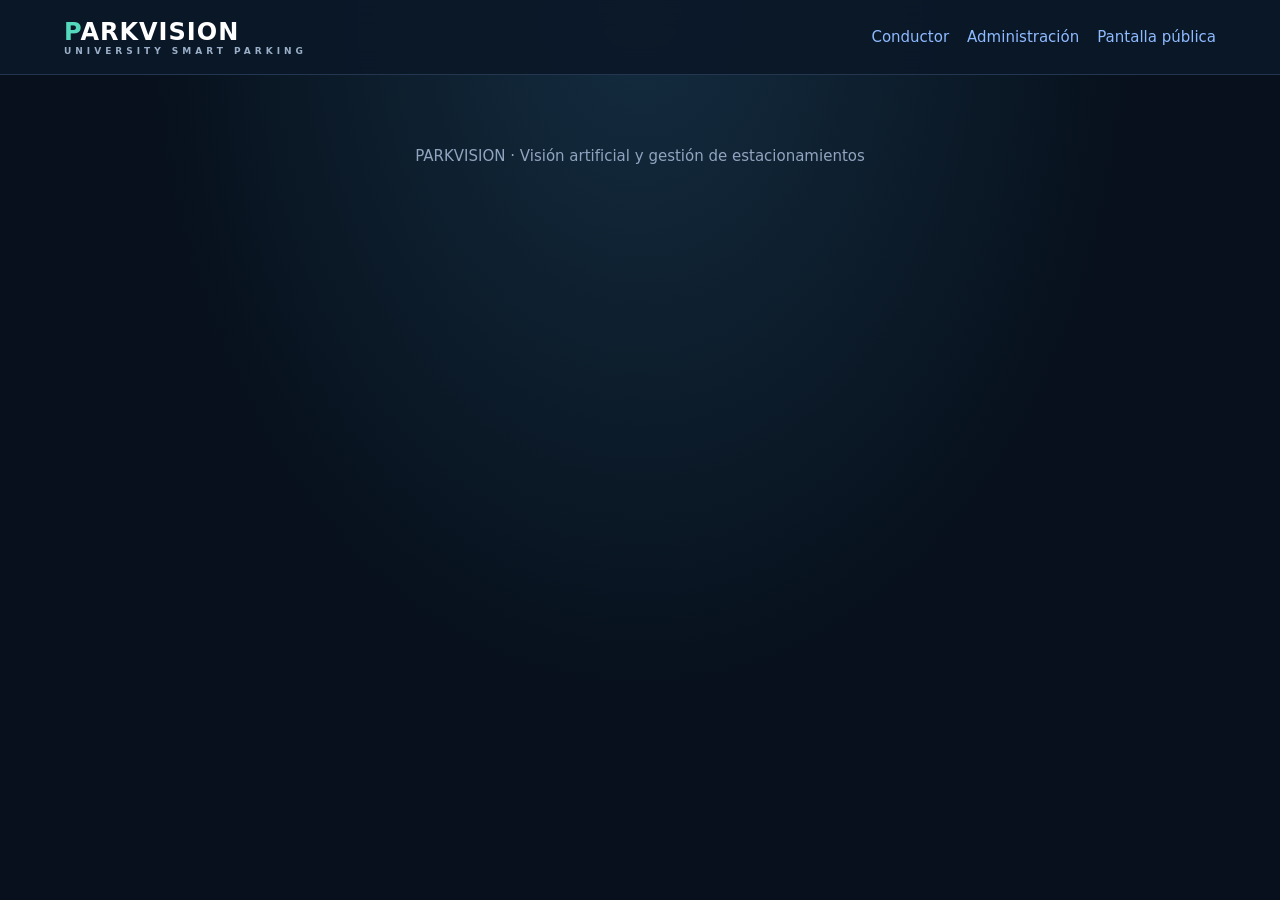
==== templates/portal.html @ 5b4923d6 "Implementar estructura visual y recursos de PARKVISION UNIVERSITY" ====
<!doctype html><html lang="es"><head><meta charset="utf-8"><meta name="viewport" content="width=device-width,initial-scale=1"><meta name="theme-color" content="#101b30"><link rel="manifest" href="/manifest.json"><link rel="stylesheet" href="/static/portal.css"><title>PARKVISION</title></head><body><header><a href="/" class="brand">P<span>ARKVISION</span><small>UNIVERSITY SMART PARKING</small></a><nav><a href="/">Conductor</a><a href="/admin">Administración</a><a href="/entrada">Pantalla pública</a></nav><button id="logout" hidden onclick="act('logout')">Salir</button></header><main><div id="notice" role="status"></div><section id="hero"></section><section id="map"></section><section id="auth"></section><section id="driver" hidden><div class="grid"><article><h2>Mis vehículos</h2><form onsubmit="submitForm(event,'vehicle')"><input name="plate" placeholder="Placa" required><input name="model" placeholder="Marca y modelo"><button>Registrar vehículo</button></form><div id="vehicles"></div></article><article><h2>Reserva rápida</h2><p>Reserva un cupo, no una ubicación. Presenta tu carnet al llegar.</p><select id="vid"></select><button onclick="act('reserve',{vid:document.getElementById(&quot;vid&quot;).value})">Reservar cupo</button><button class="secondary" onclick="act('queue',{vid:document.getElementById(&quot;vid&quot;).value})">Fila virtual</button><div id="reservations"></div><div id="queue"></div></article></div><article><h2>Mi vehículo e historial</h2><div id="visits"></div></article><article><h2>Reportar incidencia</h2><form onsubmit="submitForm(event,'report')"><input name="description" placeholder="Describe el problema" required><button>Enviar</button></form></article></section><section id="admin" hidden><div class="grid"><article><h2>Control de acceso</h2><form id="accessForm" onsubmit="submitForm(event,'enter')"><input id="carnet" name="carnet" placeholder="Carnet U00001" required><button type="button" onclick="validateCard()">Validar carnet</button><label>Escanear desde foto<input type="file" id="cardPhoto" accept="image/*" onchange="readCard()"></label><div id="identity"></div><input id="plate" name="plate" placeholder="Placa" required><input name="model" placeholder="Marca y modelo (opcional)"><button>Autorizar entrada</button><button type="button" class="secondary" onclick="issueQR()">Generar acceso digital</button></form><div id="qrPanel" hidden><img id="qrImage" width="200" alt="QR personal temporal"><p id="qrTimer"></p></div><p>Verifique el carnet y la placa antes de autorizar.</p></article><article><h2>Monitoreo</h2><img id="camera" alt="Última imagen procesada" width="100%"></article></div><article><h2>Estancias y salidas</h2><div id="allvisits"></div></article><div class="grid"><article><h2>Reservas</h2><div id="allreservations"></div><h2>Fila virtual</h2><div id="allqueue"></div></article><article><h2>Incidencias</h2><div id="incidents"></div></article></div><article><h2>Reportes</h2><div id="reports"></div><div id="smart"></div><a class="button" href="/api/report.csv">Exportar CSV</a><div id="events"></div></article><article><h2>Usuarios</h2><div id="users"></div></article><article><h2>Configuración</h2><form onsubmit="submitForm(event,'settings')"><label>Límite de reservas<input type="number" name="limit" min="0" max="6" required></label><label>Minutos de reserva<input type="number" name="minutes" min="1" max="60" required></label><label>Centavos por hora (0 = gratis)<input type="number" name="rate" min="0" max="10000" required></label><button>Guardar reglas</button></form></article></section></main><footer>PARKVISION · Visión artificial y gestión de estacionamientos</footer><script src="/static/portal.js"></script></body></html>
---- static/portal.css ----
*{box-sizing:border-box}body{margin:0;background:#0a1221;color:#e8eef8;font:15px system-ui,sans-serif}header{display:flex;align-items:center;justify-content:space-between;gap:16px;flex-wrap:wrap;padding:18px max(5vw,16px);border-bottom:1px solid #253650;background:#101b30}.brand{font-size:24px;font-weight:900;letter-spacing:1px;color:#54d9bc}.brand span{color:white}.brand small{display:block;font-size:9px;letter-spacing:4px;color:#9aafc8}nav{display:flex;gap:18px;flex-wrap:wrap}a{color:#8ebaff;text-decoration:none}main{max-width:1200px;margin:auto;padding:24px 16px}h1{font-size:clamp(26px,4vw,44px);margin:0 0 8px}h2{font-size:19px;margin:0 0 14px}p,small{color:#a7b8d0}article,.panel{background:#142238;border:1px solid #263b55;border-radius:18px;padding:20px;margin:12px 0}.grid{display:grid;grid-template-columns:repeat(auto-fit,minmax(280px,1fr));gap:14px}.metrics{display:grid;grid-template-columns:repeat(auto-fit,minmax(120px,1fr));gap:12px}.metric{background:#192c45;border-radius:14px;padding:16px}.metric strong{display:block;font-size:36px;color:#70e4c5}.spaces{display:grid;grid-template-columns:repeat(3,1fr);gap:10px}.space{border:1px solid #40bc93;border-radius:12px;background:#143b36;padding:18px 8px;text-align:center}.space strong{display:block;font-size:22px}.space.occupied{background:#4a2634;border-color:#e97d91}.space.assigned{background:#1e3d68;border-color:#82b5ff}.space.blocked{background:#49402c;border-color:#e2b966}button,.button{display:inline-block;border:0;border-radius:10px;background:#2875db;color:white;font:inherit;font-weight:650;padding:10px 14px;cursor:pointer;margin:4px 2px}button.secondary{background:#30435e}input,select{width:100%;background:#0d182b;color:white;border:1px solid #39516e;padding:11px;border-radius:9px;margin:5px 0;font:inherit}form{margin:8px 0}label{display:block;color:#b4c4d8}.item{padding:12px 0;border-bottom:1px solid #2a3a51;overflow-wrap:anywhere}.item:last-child{border:0}.good{color:#70e4c5}.bad{color:#ff9aab}#notice:not(:empty){position:sticky;top:0;z-index:3;background:#203c5a;padding:12px;border-radius:10px}footer{text-align:center;color:#91a4bf;padding:24px}img{border-radius:10px} [hidden]{display:none!important}@media(max-width:600px){nav{font-size:12px;gap:12px}.grid{grid-template-columns:1fr}.space{padding:12px 3px}article{padding:15px}}
body{background:radial-gradient(ellipse at top,#142d40,#07101c 55%);min-height:100vh}header{position:sticky;top:0;z-index:2;backdrop-filter:blur(12px);background:#0b1828ee}article,.metric{box-shadow:0 10px 32px #0003}button,.button{background:#087f79}button:hover{filter:brightness(1.2)}.assistant{border:1px solid #2c897e;border-radius:14px;padding:16px;background:#10352f}.assistant progress{accent-color:#50d8bd;width:45%;float:right}#qrPanel{text-align:center;background:#0b1828;padding:16px;border-radius:14px}#identity{color:#72e8be;padding:8px 0}.space{min-height:100px;display:flex;flex-direction:column;justify-content:center;align-items:center}.space.blocked{background:#303a48;border-color:#778495}.space strong{font-size:28px}#camera{max-height:420px;object-fit:contain}nav a:hover{color:#5eead4}@media(max-width:600px){header{position:static}.metric strong{font-size:30px}main{padding:14px 10px}}
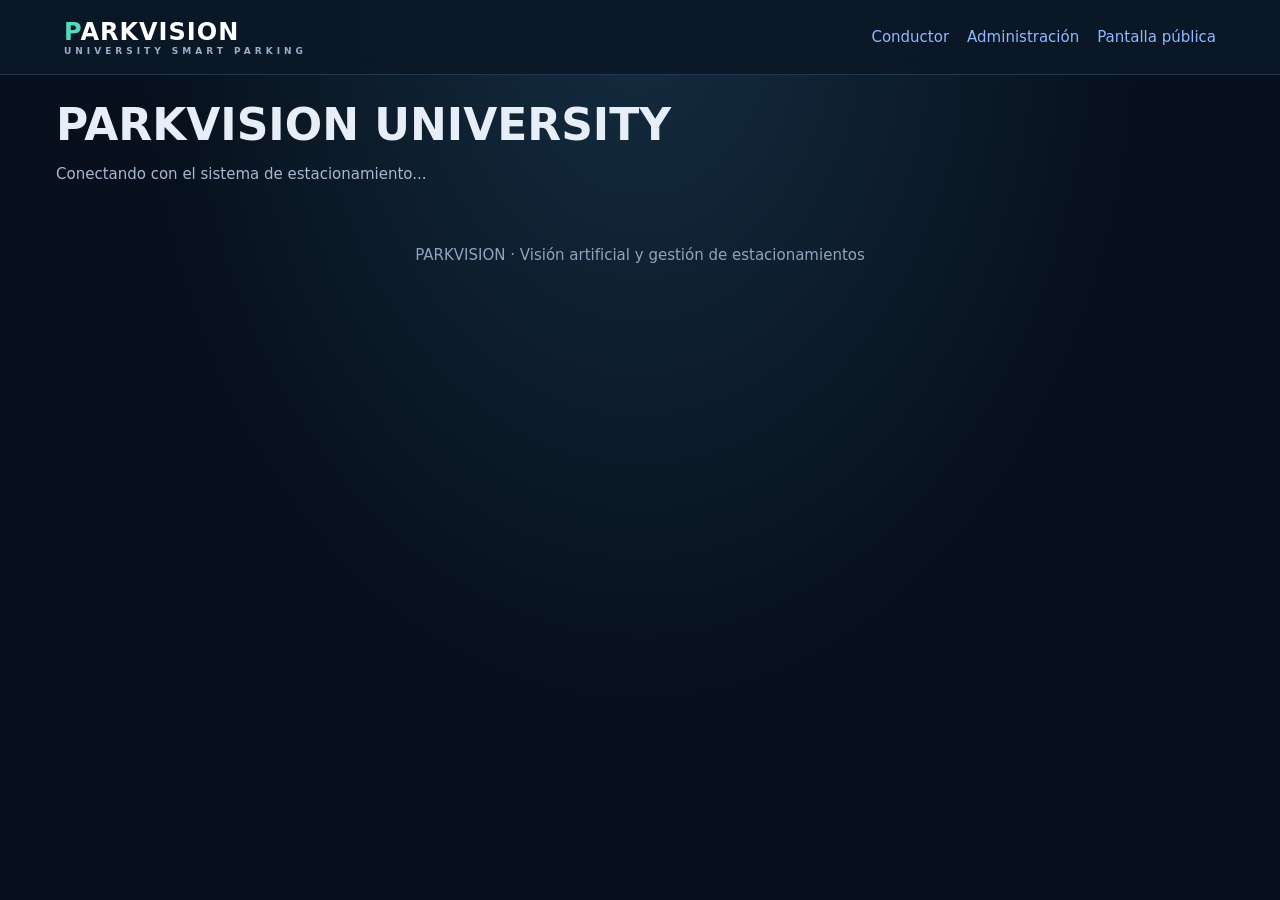
==== commit b2c4afde: "Incorporar interacciones web y mejorar experiencia movil del portal" ====
--- a/templates/portal.html
+++ b/templates/portal.html
@@ -1 +1,118 @@
-<!doctype html><html lang="es"><head><meta charset="utf-8"><meta name="viewport" content="width=device-width,initial-scale=1"><meta name="theme-color" content="#101b30"><link rel="manifest" href="/manifest.json"><link rel="stylesheet" href="/static/portal.css"><title>PARKVISION</title></head><body><header><a href="/" class="brand">P<span>ARKVISION</span><small>UNIVERSITY SMART PARKING</small></a><nav><a href="/">Conductor</a><a href="/admin">Administración</a><a href="/entrada">Pantalla pública</a></nav><button id="logout" hidden onclick="act('logout')">Salir</button></header><main><div id="notice" role="status"></div><section id="hero"></section><section id="map"></section><section id="auth"></section><section id="driver" hidden><div class="grid"><article><h2>Mis vehículos</h2><form onsubmit="submitForm(event,'vehicle')"><input name="plate" placeholder="Placa" required><input name="model" placeholder="Marca y modelo"><button>Registrar vehículo</button></form><div id="vehicles"></div></article><article><h2>Reserva rápida</h2><p>Reserva un cupo, no una ubicación. Presenta tu carnet al llegar.</p><select id="vid"></select><button onclick="act('reserve',{vid:document.getElementById(&quot;vid&quot;).value})">Reservar cupo</button><button class="secondary" onclick="act('queue',{vid:document.getElementById(&quot;vid&quot;).value})">Fila virtual</button><div id="reservations"></div><div id="queue"></div></article></div><article><h2>Mi vehículo e historial</h2><div id="visits"></div></article><article><h2>Reportar incidencia</h2><form onsubmit="submitForm(event,'report')"><input name="description" placeholder="Describe el problema" required><button>Enviar</button></form></article></section><section id="admin" hidden><div class="grid"><article><h2>Control de acceso</h2><form id="accessForm" onsubmit="submitForm(event,'enter')"><input id="carnet" name="carnet" placeholder="Carnet U00001" required><button type="button" onclick="validateCard()">Validar carnet</button><label>Escanear desde foto<input type="file" id="cardPhoto" accept="image/*" onchange="readCard()"></label><div id="identity"></div><input id="plate" name="plate" placeholder="Placa" required><input name="model" placeholder="Marca y modelo (opcional)"><button>Autorizar entrada</button><button type="button" class="secondary" onclick="issueQR()">Generar acceso digital</button></form><div id="qrPanel" hidden><img id="qrImage" width="200" alt="QR personal temporal"><p id="qrTimer"></p></div><p>Verifique el carnet y la placa antes de autorizar.</p></article><article><h2>Monitoreo</h2><img id="camera" alt="Última imagen procesada" width="100%"></article></div><article><h2>Estancias y salidas</h2><div id="allvisits"></div></article><div class="grid"><article><h2>Reservas</h2><div id="allreservations"></div><h2>Fila virtual</h2><div id="allqueue"></div></article><article><h2>Incidencias</h2><div id="incidents"></div></article></div><article><h2>Reportes</h2><div id="reports"></div><div id="smart"></div><a class="button" href="/api/report.csv">Exportar CSV</a><div id="events"></div></article><article><h2>Usuarios</h2><div id="users"></div></article><article><h2>Configuración</h2><form onsubmit="submitForm(event,'settings')"><label>Límite de reservas<input type="number" name="limit" min="0" max="6" required></label><label>Minutos de reserva<input type="number" name="minutes" min="1" max="60" required></label><label>Centavos por hora (0 = gratis)<input type="number" name="rate" min="0" max="10000" required></label><button>Guardar reglas</button></form></article></section></main><footer>PARKVISION · Visión artificial y gestión de estacionamientos</footer><script src="/static/portal.js"></script></body></html>
+<!doctype html>
+<html lang="es">
+
+<head>
+    <meta charset="utf-8">
+    <meta name="viewport" content="width=device-width,initial-scale=1">
+    <meta name="theme-color" content="#101b30">
+    <link rel="manifest" href="/manifest.json">
+    <link rel="stylesheet" href="/static/portal.css">
+    <title>PARKVISION</title>
+</head>
+
+<body>
+    <header><a href="/" class="brand">P<span>ARKVISION</span><small>UNIVERSITY SMART PARKING</small></a>
+        <nav><a href="/">Conductor</a><a href="/admin">Administración</a><a href="/entrada">Pantalla pública</a></nav>
+        <button id="logout" hidden onclick="act('logout')">Salir</button>
+    </header>
+    <main>
+        <div id="notice" role="status"></div>
+        <section id="hero" aria-live="polite">
+            <h1>PARKVISION UNIVERSITY</h1>
+            <p>Conectando con el sistema de estacionamiento...</p>
+        </section>
+        <section id="map"></section>
+        <section id="auth"></section>
+        <section id="driver" hidden>
+            <div class="grid">
+                <article>
+                    <h2>Mis vehículos</h2>
+                    <form onsubmit="submitForm(event,'vehicle')"><input name="plate" placeholder="Placa" required><input
+                            name="model" placeholder="Marca y modelo"><button>Registrar vehículo</button></form>
+                    <div id="vehicles"></div>
+                </article>
+                <article>
+                    <h2>Reserva rápida</h2>
+                    <p>Reserva un cupo, no una ubicación. Presenta tu carnet al llegar.</p><select
+                        id="vid"></select><button
+                        onclick="act('reserve',{vid:document.getElementById(&quot;vid&quot;).value})">Reservar
+                        cupo</button><button class="secondary"
+                        onclick="act('queue',{vid:document.getElementById(&quot;vid&quot;).value})">Fila
+                        virtual</button>
+                    <div id="reservations"></div>
+                    <div id="queue"></div>
+                </article>
+            </div>
+            <article>
+                <h2>Mi vehículo e historial</h2>
+                <div id="visits"></div>
+            </article>
+            <article>
+                <h2>Reportar incidencia</h2>
+                <form onsubmit="submitForm(event,'report')"><input name="description" placeholder="Describe el problema"
+                        required><button>Enviar</button></form>
+            </article>
+        </section>
+        <section id="admin" hidden>
+            <div class="grid">
+                <article>
+                    <h2>Control de acceso</h2>
+                    <form id="accessForm" onsubmit="submitForm(event,'enter')"><input id="carnet" name="carnet"
+                            placeholder="Carnet U00001" required><button type="button" onclick="validateCard()">Validar
+                            carnet</button><label>Escanear desde foto<input type="file" id="cardPhoto" accept="image/*"
+                                onchange="readCard()"></label>
+                        <div id="identity"></div><input id="plate" name="plate" placeholder="Placa" required><input
+                            name="model" placeholder="Marca y modelo (opcional)"><button>Autorizar
+                            entrada</button><button type="button" class="secondary" onclick="issueQR()">Generar acceso
+                            digital</button>
+                    </form>
+                    <div id="qrPanel" hidden><img id="qrImage" width="200" alt="QR personal temporal">
+                        <p id="qrTimer"></p>
+                    </div>
+                    <p>Verifique el carnet y la placa antes de autorizar.</p>
+                </article>
+                <article>
+                    <h2>Monitoreo</h2><img id="camera" alt="Última imagen procesada" width="100%">
+                </article>
+            </div>
+            <article>
+                <h2>Estancias y salidas</h2>
+                <div id="allvisits"></div>
+            </article>
+            <div class="grid">
+                <article>
+                    <h2>Reservas</h2>
+                    <div id="allreservations"></div>
+                    <h2>Fila virtual</h2>
+                    <div id="allqueue"></div>
+                </article>
+                <article>
+                    <h2>Incidencias</h2>
+                    <div id="incidents"></div>
+                </article>
+            </div>
+            <article>
+                <h2>Reportes</h2>
+                <div id="reports"></div>
+                <div id="smart"></div><a class="button" href="/api/report.csv">Exportar CSV</a>
+                <div id="events"></div>
+            </article>
+            <article>
+                <h2>Usuarios</h2>
+                <div id="users"></div>
+            </article>
+            <article>
+                <h2>Configuración</h2>
+                <form onsubmit="submitForm(event,'settings')"><label>Límite de reservas<input type="number" name="limit"
+                            min="0" max="6" required></label><label>Minutos de reserva<input type="number"
+                            name="minutes" min="1" max="60" required></label><label>Centavos por hora (0 = gratis)<input
+                            type="number" name="rate" min="0" max="10000" required></label><button>Guardar
+                        reglas</button></form>
+            </article>
+        </section>
+    </main>
+    <footer>PARKVISION · Visión artificial y gestión de estacionamientos</footer>
+    <script src="/static/portal.js"></script>
+</body>
+
+</html>
--- a/static/portal.css
+++ b/static/portal.css
@@ -1,2 +1,133 @@
 *{box-sizing:border-box}body{margin:0;background:#0a1221;color:#e8eef8;font:15px system-ui,sans-serif}header{display:flex;align-items:center;justify-content:space-between;gap:16px;flex-wrap:wrap;padding:18px max(5vw,16px);border-bottom:1px solid #253650;background:#101b30}.brand{font-size:24px;font-weight:900;letter-spacing:1px;color:#54d9bc}.brand span{color:white}.brand small{display:block;font-size:9px;letter-spacing:4px;color:#9aafc8}nav{display:flex;gap:18px;flex-wrap:wrap}a{color:#8ebaff;text-decoration:none}main{max-width:1200px;margin:auto;padding:24px 16px}h1{font-size:clamp(26px,4vw,44px);margin:0 0 8px}h2{font-size:19px;margin:0 0 14px}p,small{color:#a7b8d0}article,.panel{background:#142238;border:1px solid #263b55;border-radius:18px;padding:20px;margin:12px 0}.grid{display:grid;grid-template-columns:repeat(auto-fit,minmax(280px,1fr));gap:14px}.metrics{display:grid;grid-template-columns:repeat(auto-fit,minmax(120px,1fr));gap:12px}.metric{background:#192c45;border-radius:14px;padding:16px}.metric strong{display:block;font-size:36px;color:#70e4c5}.spaces{display:grid;grid-template-columns:repeat(3,1fr);gap:10px}.space{border:1px solid #40bc93;border-radius:12px;background:#143b36;padding:18px 8px;text-align:center}.space strong{display:block;font-size:22px}.space.occupied{background:#4a2634;border-color:#e97d91}.space.assigned{background:#1e3d68;border-color:#82b5ff}.space.blocked{background:#49402c;border-color:#e2b966}button,.button{display:inline-block;border:0;border-radius:10px;background:#2875db;color:white;font:inherit;font-weight:650;padding:10px 14px;cursor:pointer;margin:4px 2px}button.secondary{background:#30435e}input,select{width:100%;background:#0d182b;color:white;border:1px solid #39516e;padding:11px;border-radius:9px;margin:5px 0;font:inherit}form{margin:8px 0}label{display:block;color:#b4c4d8}.item{padding:12px 0;border-bottom:1px solid #2a3a51;overflow-wrap:anywhere}.item:last-child{border:0}.good{color:#70e4c5}.bad{color:#ff9aab}#notice:not(:empty){position:sticky;top:0;z-index:3;background:#203c5a;padding:12px;border-radius:10px}footer{text-align:center;color:#91a4bf;padding:24px}img{border-radius:10px} [hidden]{display:none!important}@media(max-width:600px){nav{font-size:12px;gap:12px}.grid{grid-template-columns:1fr}.space{padding:12px 3px}article{padding:15px}}
 body{background:radial-gradient(ellipse at top,#142d40,#07101c 55%);min-height:100vh}header{position:sticky;top:0;z-index:2;backdrop-filter:blur(12px);background:#0b1828ee}article,.metric{box-shadow:0 10px 32px #0003}button,.button{background:#087f79}button:hover{filter:brightness(1.2)}.assistant{border:1px solid #2c897e;border-radius:14px;padding:16px;background:#10352f}.assistant progress{accent-color:#50d8bd;width:45%;float:right}#qrPanel{text-align:center;background:#0b1828;padding:16px;border-radius:14px}#identity{color:#72e8be;padding:8px 0}.space{min-height:100px;display:flex;flex-direction:column;justify-content:center;align-items:center}.space.blocked{background:#303a48;border-color:#778495}.space strong{font-size:28px}#camera{max-height:420px;object-fit:contain}nav a:hover{color:#5eead4}@media(max-width:600px){header{position:static}.metric strong{font-size:30px}main{padding:14px 10px}}
+
+/* Mejoras de accesibilidad y diseno adaptable */
+
+html {
+    scroll-behavior: smooth;
+}
+
+body {
+    overflow-wrap: anywhere;
+}
+
+.grid > *,
+.metrics > * {
+    min-width: 0;
+}
+
+img {
+    max-width: 100%;
+    height: auto;
+}
+
+button,
+.button {
+    min-height: 44px;
+    transition: background 0.2s, transform 0.2s;
+}
+
+button:active {
+    transform: scale(0.98);
+}
+
+button:disabled {
+    opacity: 0.45;
+    cursor: not-allowed;
+}
+
+button:focus-visible,
+a:focus-visible,
+input:focus-visible,
+select:focus-visible {
+    outline: 3px solid #5eead4;
+    outline-offset: 3px;
+}
+
+.metric {
+    border: 1px solid #30465f;
+}
+
+.metric small {
+    font-weight: 600;
+}
+
+.space {
+    transition: background 0.3s, border-color 0.3s;
+}
+
+.space.occupied {
+    color: #fecdd3;
+}
+
+.space.assigned {
+    color: #bfdbfe;
+}
+
+.space.blocked {
+    color: #cbd5e1;
+}
+
+#qrTimer {
+    color: #5eead4;
+    font-size: 22px;
+    font-weight: bold;
+}
+
+#qrImage {
+    background: white;
+    padding: 8px;
+}
+
+@media (max-width: 600px) {
+
+    header {
+        justify-content: center;
+        text-align: center;
+    }
+
+    nav {
+        width: 100%;
+        justify-content: center;
+    }
+
+    nav a {
+        padding: 10px 6px;
+    }
+
+    .metrics {
+        grid-template-columns: repeat(2, minmax(0, 1fr));
+    }
+
+    .spaces {
+        grid-template-columns: repeat(2, minmax(0, 1fr));
+    }
+
+    .space {
+        min-height: 110px;
+    }
+
+    form button,
+    article > button {
+        width: 100%;
+        margin: 5px 0;
+    }
+
+    input,
+    select {
+        font-size: 16px;
+    }
+}
+
+@media (prefers-reduced-motion: reduce) {
+
+    html {
+        scroll-behavior: auto;
+    }
+
+    *,
+    *::before,
+    *::after {
+        transition: none !important;
+    }
+}
